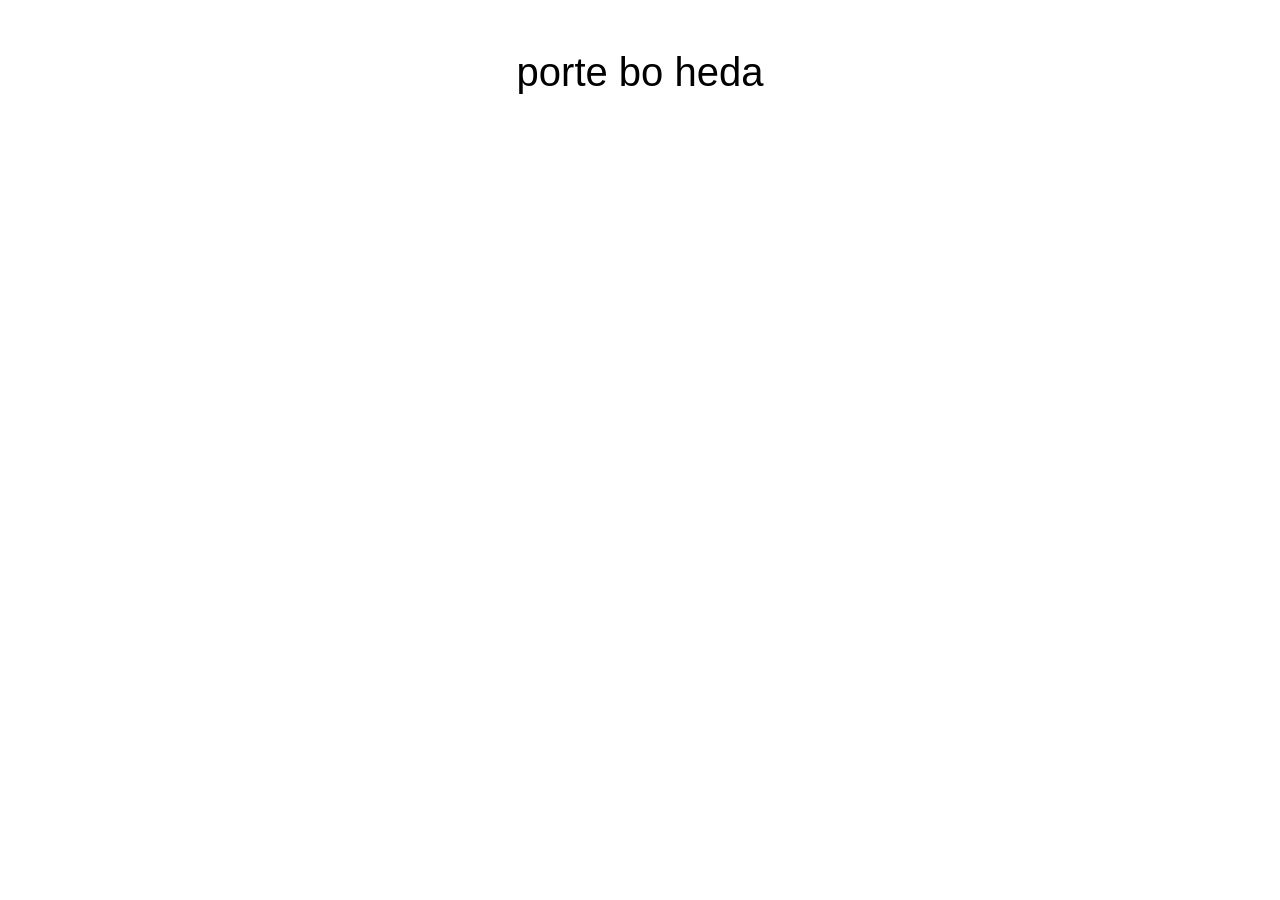
==== incourse-timer/index.html @ 611732e7 "incourse timer" ====
<!DOCTYPE HTML>
<html>
<head>
<title id="Incourse Timer">DU 2025-26 Timer</title>
<link href="style.css" rel="stylesheet" type="text/css" />
<script data-goatcounter="https://hsc-timer.goatcounter.com/count" async src="//gc.zgo.at/count.js"></script>
<meta name="viewport" content="width=device-width, initial-scale=1">
</head>
<body>
<!--<p class="cre">© Anik bhai, Damian</p>-->

<p class="time" id="demo"></p>

<script src="timer.js"></script>
</body>
  </html>
---- incourse-timer/style.css ----
.time {
  text-align: center;
  font-size: 40px;
  margin-top: 50px;
  font-family: Ubuntu, sans-serif;
}

.cre {
  font-size: 10px;
  margin-top: 10px;
  font-family: Ubuntu, sans-serif;
  text-align: center;
  color: #575757;
  margin-top: 10px;
}
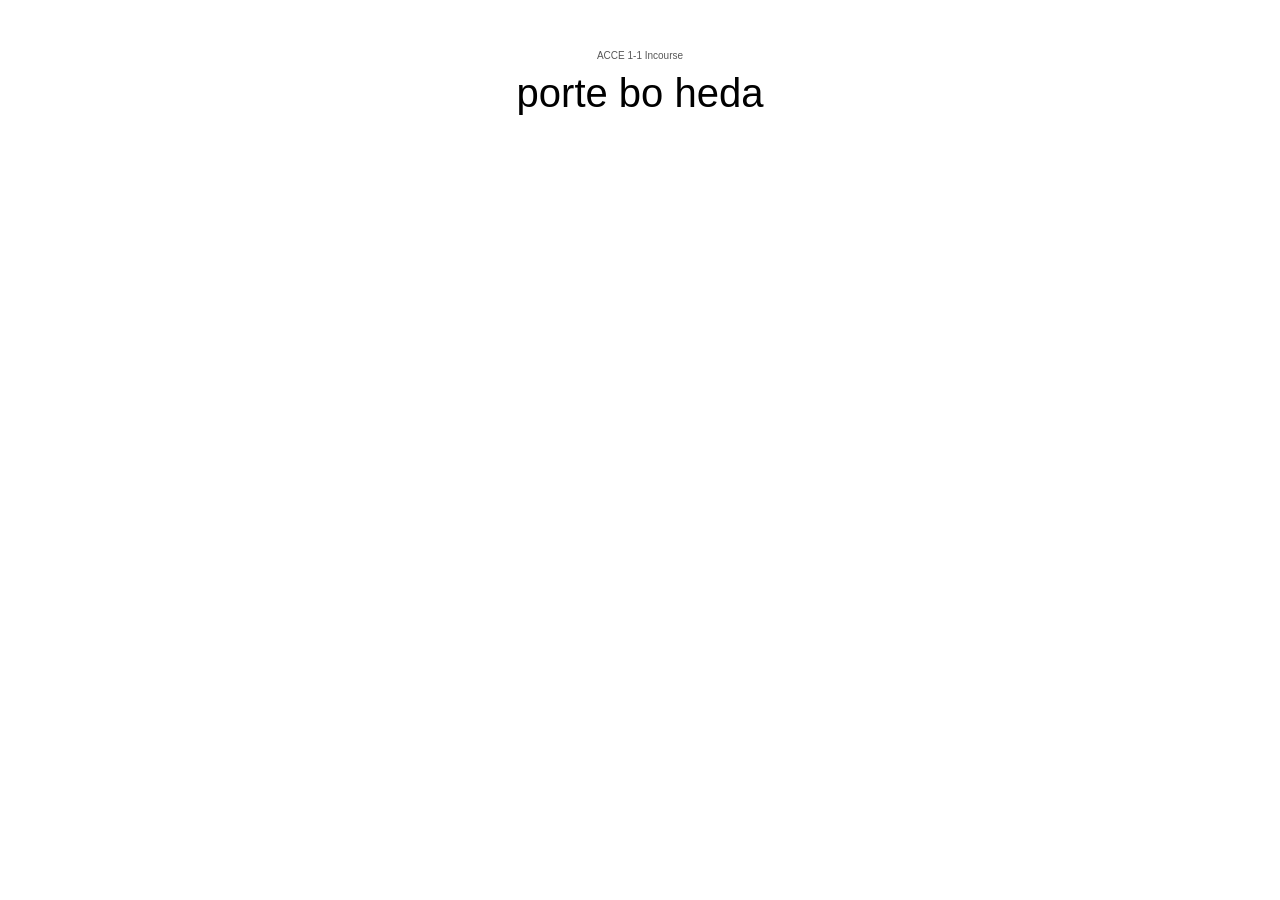
==== commit 283eb615: "fix" ====
--- a/incourse-timer/index.html
+++ b/incourse-timer/index.html
@@ -1,13 +1,14 @@
 <!DOCTYPE HTML>
 <html>
 <head>
-<title id="Incourse Timer">DU 2025-26 Timer</title>
+<title id="Incourse Timer">Incourse Timer</title>
 <link href="style.css" rel="stylesheet" type="text/css" />
 <script data-goatcounter="https://hsc-timer.goatcounter.com/count" async src="//gc.zgo.at/count.js"></script>
 <meta name="viewport" content="width=device-width, initial-scale=1">
 </head>
 <body>
-<!--<p class="cre">© Anik bhai, Damian</p>-->
+<!--<p class="cre">© Anik bhai</p>-->
+<p class="cre">ACCE 1-1 Incourse</p>
 
 <p class="time" id="demo"></p>
 
--- a/incourse-timer/style.css
+++ b/incourse-timer/style.css
@@ -1,15 +1,14 @@
 .time {
   text-align: center;
   font-size: 40px;
-  margin-top: 50px;
+  margin-top: 10px;
   font-family: Ubuntu, sans-serif;
 }
 
 .cre {
   font-size: 10px;
-  margin-top: 10px;
+  margin-top: 50px;
   font-family: Ubuntu, sans-serif;
   text-align: center;
   color: #575757;
-  margin-top: 10px;
 }
